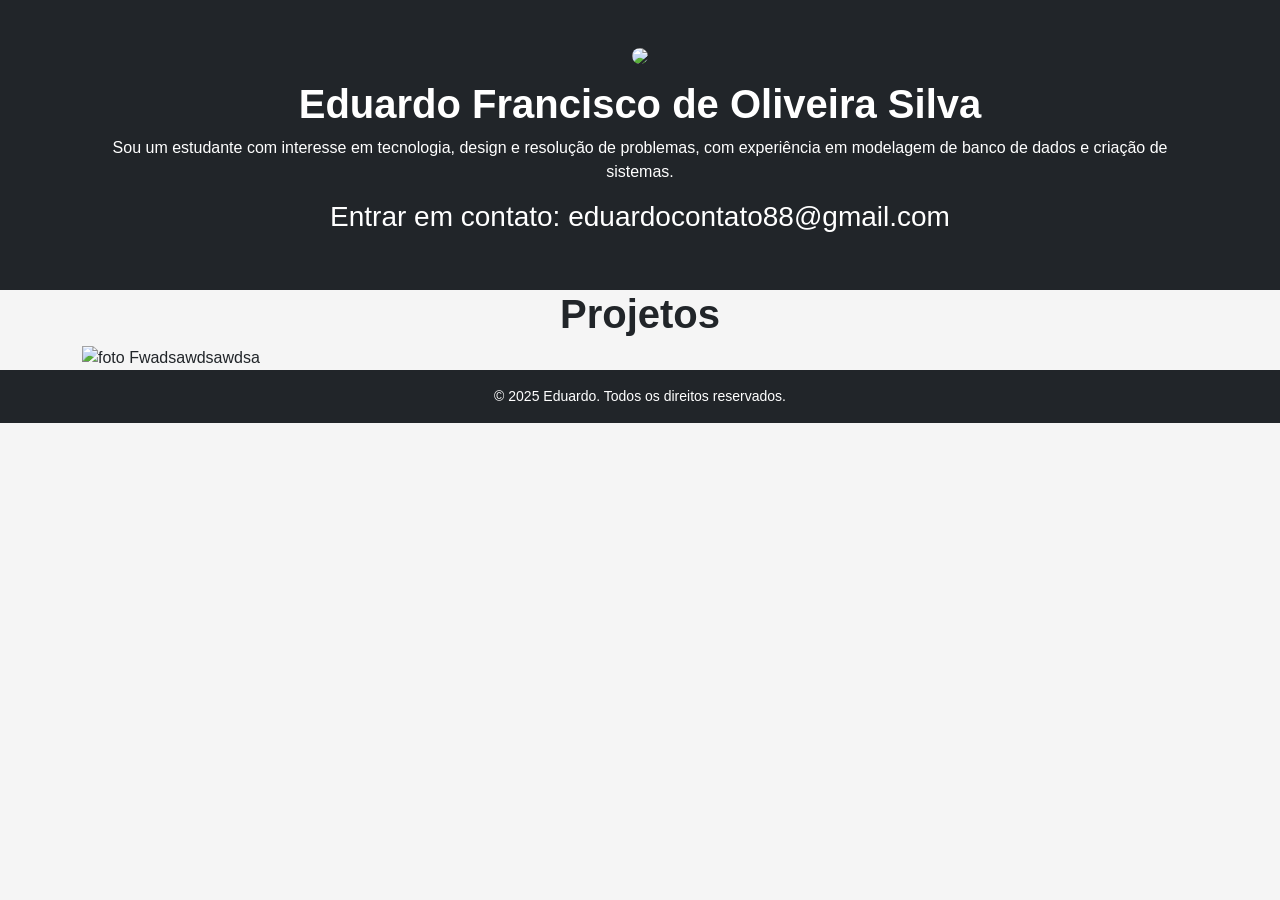
==== index.html @ 370a1e40 "Rename portifolio.html to index.html" ====
<!DOCTYPE html>
<html lang="pt-br">
<head>
  <meta charset="UTF-8">
  <meta name="viewport" content="width=device-width, initial-scale=1.0">

  <link href="https://cdn.jsdelivr.net/npm/bootstrap@5.3.0/dist/css/bootstrap.min.css" rel="stylesheet">
  <link rel="stylesheet" href="estilo.css">
  <title>Portfólio</title>
</head>
<body>

  <section class="bg-dark text-white text-center p-5">
    <div class="container">
      <img src="E:\Usuários\0080880\Documents\codes\Portifolio\img1.jpeg" class="rounded-circle mb-3" width="150">
      <h1>Eduardo Francisco de Oliveira Silva</h1>
      <p>
        Sou um estudante com interesse em tecnologia, design e resolução de problemas,
        com experiência em modelagem de banco de dados e criação de sistemas.
      </p>
      <h3>Entrar em contato: eduardocontato88@gmail.com</h3>
    </div>
  </section>
  <section>
    <div>
        <h1 class="centralizar"> Projetos</h1>
        <div class="container">
            <img src="" alt="foto">
            Fwadsawdsawdsa
        </div>
</div>
  </section>
  <footer class="bg-dark text-white text-center p-3">
    <p class="mb-0">© 2025 Eduardo. Todos os direitos reservados.</p>
  </footer>
</body>
</html>
---- estilo.css ----
body {
    font-family: Arial, sans-serif;
    background-color: #f5f5f5;
}

h1, h2 {
    font-weight: bold;
}
.centralizar{
    font-weight: bold;
    text-align: center;
}
footer {
    font-size: 14px;
}
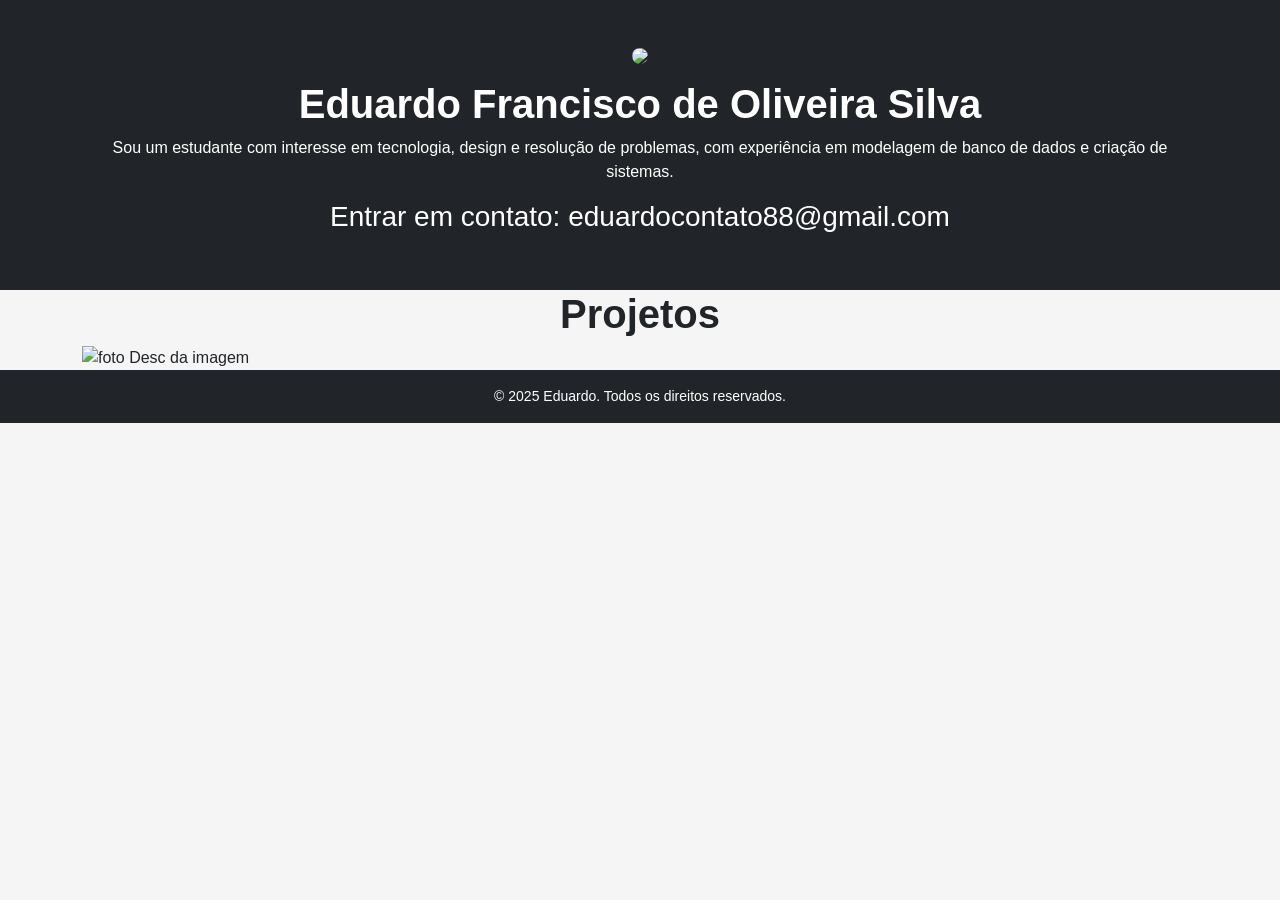
==== commit f2180e43: "index.html" ====
--- a/index.html
+++ b/index.html
@@ -26,7 +26,7 @@
         <h1 class="centralizar"> Projetos</h1>
         <div class="container">
             <img src="" alt="foto">
-            Fwadsawdsawdsa
+            Desc da imagem
         </div>
 </div>
   </section>
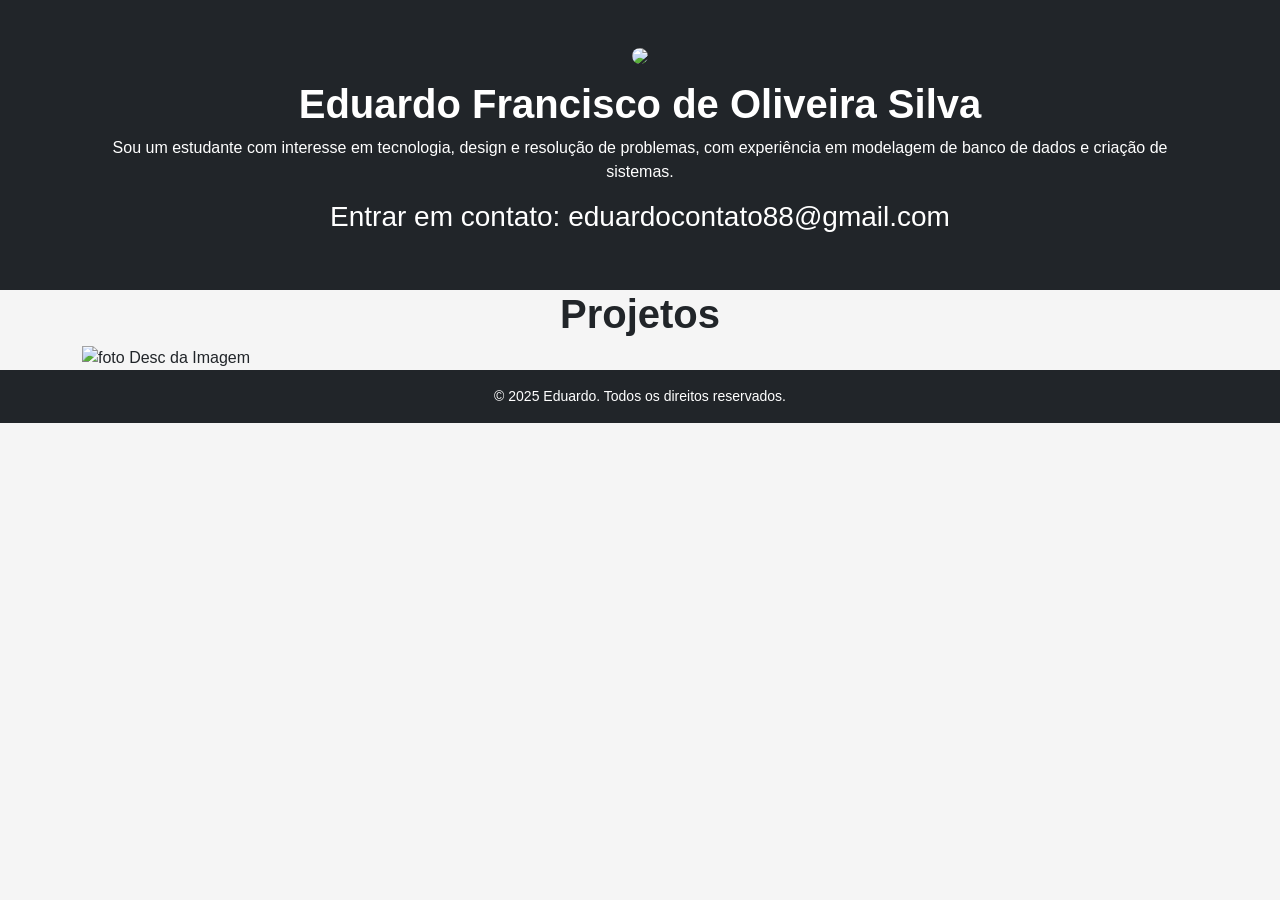
==== commit adcdef30: "index.html" ====
--- a/index.html
+++ b/index.html
@@ -5,7 +5,7 @@
   <meta name="viewport" content="width=device-width, initial-scale=1.0">
 
   <link href="https://cdn.jsdelivr.net/npm/bootstrap@5.3.0/dist/css/bootstrap.min.css" rel="stylesheet">
-  <link rel="stylesheet" href="estilo.css">
+  <link rel="stylesheet" href="index.css">
   <title>Portfólio</title>
 </head>
 <body>
@@ -26,7 +26,7 @@
         <h1 class="centralizar"> Projetos</h1>
         <div class="container">
             <img src="" alt="foto">
-            Desc da imagem
+            Desc da Imagem
         </div>
 </div>
   </section>
--- a/index.css
+++ b/index.css
@@ -0,0 +1,15 @@
+body {
+    font-family: Arial, sans-serif;
+    background-color: #f5f5f5;
+}
+
+h1, h2 {
+    font-weight: bold;
+}
+.centralizar{
+    font-weight: bold;
+    text-align: center;
+}
+footer {
+    font-size: 14px;
+}
